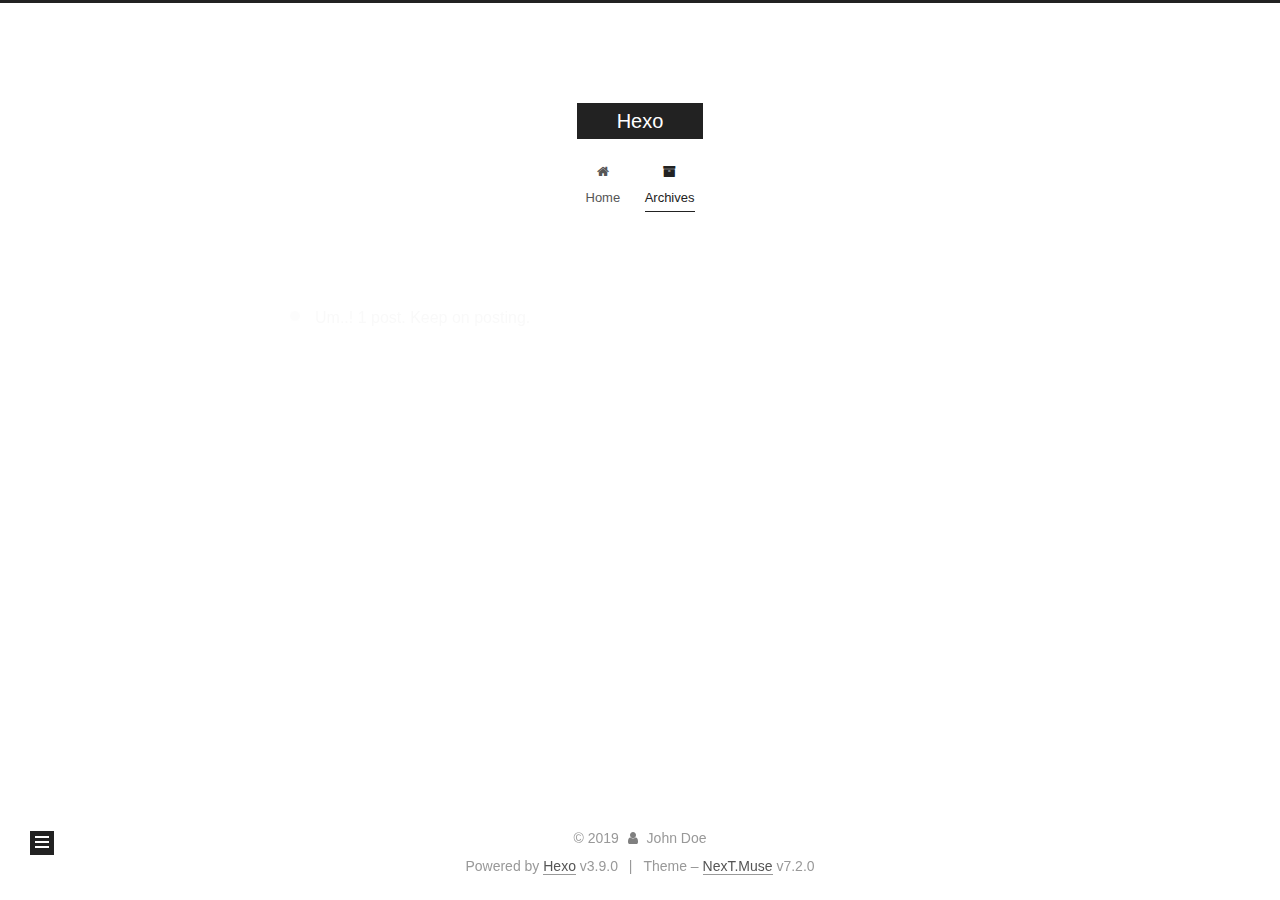
==== archives/index.html @ 57c6d29f "Site updated: 2019-07-20 22:40:32" ====
<!DOCTYPE html>












  


<html class="theme-next muse use-motion" lang>
<head><meta name="generator" content="Hexo 3.9.0">
  <meta charset="UTF-8">
<meta http-equiv="X-UA-Compatible" content="IE=edge">
<meta name="viewport" content="width=device-width, initial-scale=1, maximum-scale=2">
<meta name="theme-color" content="#222">












  <link rel="apple-touch-icon" sizes="180x180" href="/images/apple-touch-icon-next.png?v=7.2.0">


  <link rel="icon" type="image/png" sizes="32x32" href="/images/favicon-32x32-next.png?v=7.2.0">


  <link rel="icon" type="image/png" sizes="16x16" href="/images/favicon-16x16-next.png?v=7.2.0">


  <link rel="mask-icon" href="/images/logo.svg?v=7.2.0" color="#222">






<link rel="stylesheet" href="/css/main.css?v=7.2.0">






<link rel="stylesheet" href="/lib/font-awesome/css/font-awesome.min.css?v=4.7.0">








<script id="hexo.configurations">
  var NexT = window.NexT || {};
  var CONFIG = {
    root: '/',
    scheme: 'Muse',
    version: '7.2.0',
    sidebar: {"position":"left","display":"post","offset":12,"onmobile":false},
    back2top: {"enable":true,"sidebar":false,"scrollpercent":false},
    copycode: {"enable":false,"show_result":false,"style":null},
    fancybox: false,
    fastclick: false,
    lazyload: false,
    tabs: true,
    motion: {"enable":true,"async":false,"transition":{"post_block":"fadeIn","post_header":"slideDownIn","post_body":"slideDownIn","coll_header":"slideLeftIn","sidebar":"slideUpIn"}},
    algolia: {
      applicationID: '',
      apiKey: '',
      indexName: '',
      hits: {"per_page":10},
      labels: {"input_placeholder":"Search for Posts","hits_empty":"We didn't find any results for the search: ${query}","hits_stats":"${hits} results found in ${time} ms"}
    },
    translation: {
      copy_button: 'Copy',
      copy_success: 'Copied',
      copy_failure: 'Copy failed'
    }
  };
</script>

  <meta property="og:type" content="website">
<meta property="og:title" content="Hexo">
<meta property="og:url" content="http://yoursite.com/archives/index.html">
<meta property="og:site_name" content="Hexo">
<meta property="og:locale" content="default">
<meta name="twitter:card" content="summary">
<meta name="twitter:title" content="Hexo">





  
  
  <link rel="canonical" href="http://yoursite.com/archives/">



<script id="page.configurations">
  CONFIG.page = {
    sidebar: "",
  };
</script>

  
  <title>Archive | Hexo</title>
  












  <noscript>
  <style>
  .use-motion .motion-element,
  .use-motion .brand,
  .use-motion .menu-item,
  .sidebar-inner,
  .use-motion .post-block,
  .use-motion .pagination,
  .use-motion .comments,
  .use-motion .post-header,
  .use-motion .post-body,
  .use-motion .collection-title { opacity: initial; }

  .use-motion .logo,
  .use-motion .site-title,
  .use-motion .site-subtitle {
    opacity: initial;
    top: initial;
  }

  .use-motion .logo-line-before i { left: initial; }
  .use-motion .logo-line-after i { right: initial; }
  </style>
</noscript>

</head>

<body itemscope itemtype="http://schema.org/WebPage" lang="default">

  
  
    
  

  <div class="container sidebar-position-left page-archive">
    <div class="headband"></div>

    <header id="header" class="header" itemscope itemtype="http://schema.org/WPHeader">
      <div class="header-inner"><div class="site-brand-wrapper">
  <div class="site-meta">
    

    <div class="custom-logo-site-title">
      <a href="/" class="brand" rel="start">
        <span class="logo-line-before"><i></i></span>
        <span class="site-title">Hexo</span>
        <span class="logo-line-after"><i></i></span>
      </a>
    </div>
    
    
  </div>

  <div class="site-nav-toggle">
    <button aria-label="Toggle navigation bar">
      <span class="btn-bar"></span>
      <span class="btn-bar"></span>
      <span class="btn-bar"></span>
    </button>
  </div>
</div>



<nav class="site-nav">
  
    <ul id="menu" class="menu">
      
        
        
        
          
          <li class="menu-item menu-item-home">

    
    
      
    

    

    <a href="/" rel="section"><i class="menu-item-icon fa fa-fw fa-home"></i> <br>Home</a>

  </li>
        
        
        
          
          <li class="menu-item menu-item-archives menu-item-active">

    
    
      
    

    

    <a href="/archives/" rel="section"><i class="menu-item-icon fa fa-fw fa-archive"></i> <br>Archives</a>

  </li>

      
      
    </ul>
  

  
    

    
    
      
      
    
      
      
    
    

  


  

  
</nav>



</div>
    </header>

    


    <main id="main" class="main">
      <div class="main-inner">
        <div class="content-wrap">
          
          <div id="content" class="content">
            

  
  
  
  <div class="post-block archive">
    <div id="posts" class="posts-collapse">
      <span class="archive-move-on"></span>

      
      <span class="archive-page-counter">
        
        
        
          
        
        Um..! 1 post. Keep on posting.
      </span>
      

      

        
        
        

        
          
          <div class="collection-title">
            <h1 class="archive-year" id="archive-year-2019">2019</h1>
          </div>
        
        

        

  <article class="post post-type-normal" itemscope itemtype="http://schema.org/Article">
    <header class="post-header">

      <h2 class="post-title">
        
          <a class="post-title-link" href="/2019/07/20/hello-world/" itemprop="url">
            
              <span itemprop="name">Hello World</span>
            
          </a>
        
      </h2>

      <div class="post-meta">
        <time class="post-time" itemprop="dateCreated" datetime="2019-07-20T21:44:19+08:00" content="2019-07-20">
          07-20
        </time>
      </div>

    </header>
  </article>



      

    </div>
  </div>
  
  
  

  



          </div>
          

        </div>
        
          
  
  <div class="sidebar-toggle">
    <div class="sidebar-toggle-line-wrap">
      <span class="sidebar-toggle-line sidebar-toggle-line-first"></span>
      <span class="sidebar-toggle-line sidebar-toggle-line-middle"></span>
      <span class="sidebar-toggle-line sidebar-toggle-line-last"></span>
    </div>
  </div>

  <aside id="sidebar" class="sidebar">
    <div class="sidebar-inner">

      

      

      <div class="site-overview-wrap sidebar-panel sidebar-panel-active">
        <div class="site-overview">

          <div class="site-author motion-element" itemprop="author" itemscope itemtype="http://schema.org/Person">
  
  <p class="site-author-name" itemprop="name">John Doe</p>
  <div class="site-description motion-element" itemprop="description"></div>
</div>


  <nav class="site-state motion-element">
    
      <div class="site-state-item site-state-posts">
        
          <a href="/archives/">
        
          <span class="site-state-item-count">1</span>
          <span class="site-state-item-name">posts</span>
        </a>
      </div>
    

    

    
  </nav>













          
          
        </div>
      </div>

      

      

    </div>
  </aside>
  <div id="sidebar-dimmer"></div>


        
      </div>
    </main>

    <footer id="footer" class="footer">
      <div class="footer-inner">
        <div class="copyright">&copy; <span itemprop="copyrightYear">2019</span>
  <span class="with-love" id="animate">
    <i class="fa fa-user"></i>
  </span>
  <span class="author" itemprop="copyrightHolder">John Doe</span>

  

  
</div>


  <div class="powered-by">Powered by <a href="https://hexo.io" class="theme-link" rel="noopener" target="_blank">Hexo</a> v3.9.0</div>



  <span class="post-meta-divider">|</span>



  <div class="theme-info">Theme – <a href="https://theme-next.org" class="theme-link" rel="noopener" target="_blank">NexT.Muse</a> v7.2.0</div>




        








        
      </div>
    </footer>

    
      <div class="back-to-top">
        <i class="fa fa-arrow-up"></i>
        
      </div>
    

    

    
  </div>

  

<script>
  if (Object.prototype.toString.call(window.Promise) !== '[object Function]') {
    window.Promise = null;
  }
</script>










  
  













  
  <script src="/lib/jquery/index.js?v=3.4.1"></script>

  
  <script src="/lib/velocity/velocity.min.js?v=1.2.1"></script>

  
  <script src="/lib/velocity/velocity.ui.min.js?v=1.2.1"></script>




  <script src="/js/utils.js?v=7.2.0"></script>

  <script src="/js/motion.js?v=7.2.0"></script>



  
  


  <script src="/js/schemes/muse.js?v=7.2.0"></script>



  

  <script src="/js/next-boot.js?v=7.2.0"></script>

  

  

  

  

  

  

  

  

  



  




  




  




  






  

  

  


  

</body>
</html>
---- css/main.css ----
/* normalize.css v8.0.1 | MIT License | github.com/necolas/normalize.css */
html {
  line-height: 1.15; /* 1 */
  -webkit-text-size-adjust: 100%; /* 2 */
}
body {
  margin: 0;
}
main {
  display: block;
}
h1 {
  font-size: 2em;
  margin: 0.67em 0;
}
hr {
  box-sizing: content-box; /* 1 */
  height: 0; /* 1 */
  overflow: visible; /* 2 */
}
pre {
  font-family: monospace, monospace; /* 1 */
  font-size: 1em; /* 2 */
}
a {
  background-color: transparent;
}
abbr[title] {
  border-bottom: none; /* 1 */
  text-decoration: underline; /* 2 */
  text-decoration: underline dotted; /* 2 */
}
b,
strong {
  font-weight: bolder;
}
code,
kbd,
samp {
  font-family: monospace, monospace; /* 1 */
  font-size: 1em; /* 2 */
}
small {
  font-size: 80%;
}
sub,
sup {
  font-size: 75%;
  line-height: 0;
  position: relative;
  vertical-align: baseline;
}
sub {
  bottom: -0.25em;
}
sup {
  top: -0.5em;
}
img {
  border-style: none;
}
button,
input,
optgroup,
select,
textarea {
  font-family: inherit; /* 1 */
  font-size: 100%; /* 1 */
  line-height: 1.15; /* 1 */
  margin: 0; /* 2 */
}
button,
input {
/* 1 */
  overflow: visible;
}
button,
select {
/* 1 */
  text-transform: none;
}
button,
[type="button"],
[type="reset"],
[type="submit"] {
  -webkit-appearance: button;
}
button::-moz-focus-inner,
[type="button"]::-moz-focus-inner,
[type="reset"]::-moz-focus-inner,
[type="submit"]::-moz-focus-inner {
  border-style: none;
  padding: 0;
}
button:-moz-focusring,
[type="button"]:-moz-focusring,
[type="reset"]:-moz-focusring,
[type="submit"]:-moz-focusring {
  outline: 1px dotted ButtonText;
}
fieldset {
  padding: 0.35em 0.75em 0.625em;
}
legend {
  box-sizing: border-box; /* 1 */
  color: inherit; /* 2 */
  display: table; /* 1 */
  max-width: 100%; /* 1 */
  padding: 0; /* 3 */
  white-space: normal; /* 1 */
}
progress {
  vertical-align: baseline;
}
textarea {
  overflow: auto;
}
[type="checkbox"],
[type="radio"] {
  box-sizing: border-box; /* 1 */
  padding: 0; /* 2 */
}
[type="number"]::-webkit-inner-spin-button,
[type="number"]::-webkit-outer-spin-button {
  height: auto;
}
[type="search"] {
  -webkit-appearance: textfield; /* 1 */
  outline-offset: -2px; /* 2 */
}
[type="search"]::-webkit-search-decoration {
  -webkit-appearance: none;
}
::-webkit-file-upload-button {
  -webkit-appearance: button; /* 1 */
  font: inherit; /* 2 */
}
details {
  display: block;
}
summary {
  display: list-item;
}
template {
  display: none;
}
[hidden] {
  display: none;
}
::selection {
  background: #262a30;
  color: #fff;
}
body {
  position: relative;
  font-family: 'Lato', "PingFang SC", "Microsoft YaHei", sans-serif;
  font-size: 14px;
  line-height: 2;
  color: #555;
  background: #fff;
}
@media (max-width: 991px) {
  body {
    padding-right: 0 !important;
  }
}
@media (min-width: 1200px) {
  body {
    font-size: 16px;
  }
}
h1,
h2,
h3,
h4,
h5,
h6 {
  margin: 20px 0 15px;
  padding: 0;
  font-weight: bold;
  line-height: 1.5;
  font-family: 'Lato', "PingFang SC", "Microsoft YaHei", sans-serif;
}
h1 {
  font-size: 22px;
}
h1 code {
  font-size: 1em;
}
@media (max-width: 767px) {
  h1 {
    font-size: 18px;
  }
  h1 code {
    font-size: 1em;
  }
}
h2 {
  font-size: 20px;
}
h2 code {
  font-size: 1em;
}
@media (max-width: 767px) {
  h2 {
    font-size: 16px;
  }
  h2 code {
    font-size: 1em;
  }
}
h3 {
  font-size: 18px;
}
h3 code {
  font-size: 1em;
}
@media (max-width: 767px) {
  h3 {
    font-size: 14px;
  }
  h3 code {
    font-size: 1em;
  }
}
h4 {
  font-size: 16px;
}
h4 code {
  font-size: 1em;
}
@media (max-width: 767px) {
  h4 {
    font-size: 12px;
  }
  h4 code {
    font-size: 1em;
  }
}
h5 {
  font-size: 14px;
}
h5 code {
  font-size: 1em;
}
@media (max-width: 767px) {
  h5 {
    font-size: 10px;
  }
  h5 code {
    font-size: 1em;
  }
}
h6 {
  font-size: 12px;
}
h6 code {
  font-size: 1em;
}
@media (max-width: 767px) {
  h6 {
    font-size: 8px;
  }
  h6 code {
    font-size: 1em;
  }
}
p {
  margin: 0 0 20px 0;
}
a,
span.exturl {
  overflow-wrap: break-word;
  word-wrap: break-word;
  background-color: transparent;
  color: #555;
  text-decoration: none;
  outline: none;
  border-bottom: 1px solid #999;
  cursor: pointer;
}
a:hover,
span.exturl:hover {
  color: #222;
  border-bottom-color: #222;
}
video {
  max-width: 100%;
  display: block;
  margin-left: auto;
  margin-right: auto;
}
img {
  display: block;
  margin: auto;
  max-width: 100%;
  height: auto;
}
hr {
  margin: 40px 0;
  height: 3px;
  border: none;
  background-color: #ddd;
  background-image: repeating-linear-gradient(-45deg, #fff, #fff 4px, transparent 4px, transparent 8px);
}
blockquote {
  margin: 0;
  padding: 0 15px;
  color: #666;
  border-left: 4px solid #ddd;
}
blockquote cite::before {
  content: "-";
  padding: 0 5px;
}
dt {
  font-weight: 700;
}
dd {
  margin: 0;
  padding: 0;
}
kbd {
  border: 1px solid #ccc;
  border-radius: 0.2em;
  box-shadow: 0.1em 0.1em 0.2em rgba(0,0,0,0.1);
  background-color: #f9f9f9;
  font-family: inherit;
  background-image: linear-gradient(top, #eee, #fff, #eee);
  padding: 0.1em 0.3em;
  white-space: nowrap;
}
.text-left {
  text-align: left;
}
.text-center {
  text-align: center;
}
.text-right {
  text-align: right;
}
.text-justify {
  text-align: justify;
}
.text-nowrap {
  white-space: nowrap;
}
.text-lowercase {
  text-transform: lowercase;
}
.text-uppercase {
  text-transform: uppercase;
}
.text-capitalize {
  text-transform: capitalize;
}
.center-block {
  display: block;
  margin-left: auto;
  margin-right: auto;
}
.clearfix::before,
.clearfix::after {
  content: " ";
  display: table;
}
.clearfix::after {
  clear: both;
}
.pullquote {
  width: 45%;
}
.pullquote.left {
  float: left;
  margin-left: 5px;
  margin-right: 10px;
}
.pullquote.right {
  float: right;
  margin-left: 10px;
  margin-right: 5px;
}
.affix {
  position: fixed;
}
.translation {
  margin-top: -20px;
  font-size: 14px;
  color: #999;
}
.scrollbar-measure {
  width: 100px;
  height: 100px;
  overflow: scroll;
  position: absolute;
  top: -9999px;
}
.use-motion .motion-element {
  opacity: 0;
}
.table-container {
  margin: 20px 0;
  overflow: auto;
  -webkit-overflow-scrolling: touch;
}
.highlight .table-container {
  margin: 0px;
}
table {
  width: 100%;
  border-collapse: collapse;
  border-spacing: 0;
  font-size: 14px;
}
table > tbody > tr:nth-of-type(odd) {
  background-color: #f9f9f9;
}
table > tbody > tr:hover {
  background-color: #f5f5f5;
}
caption,
th,
td {
  padding: 8px;
  text-align: left;
  vertical-align: middle;
  font-weight: normal;
}
th,
td {
  border: 1px solid #ddd;
  border-bottom: 3px solid #ddd;
}
th {
  padding-bottom: 10px;
  font-weight: 700;
}
td {
  border-bottom-width: 1px;
}
html,
body {
  height: 100%;
}
.container {
  position: relative;
}
.header-inner {
  margin: 0 auto;
  padding: 100px 0 70px;
  width: 700px;
}
@media (min-width: 1200px) {
  .container .header-inner {
    width: 800px;
  }
}
@media (min-width: 1600px) {
  .container .header-inner {
    width: 900px;
  }
}
.main-inner {
  margin: 0 auto;
  width: 700px;
}
@media (min-width: 1200px) {
  .container .main-inner {
    width: 800px;
  }
}
@media (min-width: 1600px) {
  .container .main-inner {
    width: 900px;
  }
}
.footer {
  padding: 20px 0;
}
.footer-inner {
  box-sizing: border-box;
  margin: 0px auto;
  width: 700px;
}
@media (min-width: 1200px) {
  .container .footer-inner {
    width: 800px;
  }
}
@media (min-width: 1600px) {
  .container .footer-inner {
    width: 900px;
  }
}
pre,
.highlight {
  margin: 20px 0;
  font-size: 14px;
  color: #4d4d4c;
  background: #f7f7f7;
  line-height: 1.6;
}
pre,
code {
  font-family: consolas, Menlo, "PingFang SC", "Microsoft YaHei", monospace;
}
code {
  overflow-wrap: break-word;
  word-wrap: break-word;
  padding: 2px 4px;
  color: #555;
  background: #eee;
  border-radius: 3px;
  font-size: 14px;
}
pre {
  overflow: auto;
  padding: 10px;
}
pre code {
  padding: 0;
  color: #4d4d4c;
  background: none;
  text-shadow: none;
}
.highlight *::selection {
  background: #d6d6d6;
}
.highlight pre {
  border: none;
  margin: 0;
  padding: 10px 0;
}
.highlight table {
  margin: 0;
  width: auto;
  border: none;
}
.highlight td {
  border: none;
  padding: 0;
}
.highlight figcaption {
  font-size: 1em;
  color: #4d4d4c;
  line-height: 1em;
  margin: 0em;
  padding: 0.5em;
  background: #eee;
  border-bottom: 1px solid #e9e9e9;
}
.highlight figcaption::before,
.highlight figcaption::after {
  content: " ";
  display: table;
}
.highlight figcaption::after {
  clear: both;
}
.highlight figcaption a {
  float: right;
  color: #4d4d4c;
}
.highlight figcaption a:hover {
  border-bottom-color: #4d4d4c;
}
.highlight .gutter pre {
  padding-left: 10px;
  padding-right: 10px;
  color: #869194;
  text-align: right;
  background-color: #eff2f3;
}
.highlight .code pre {
  width: 100%;
  padding-left: 10px;
  background-color: #f7f7f7;
}
.highlight .line {
  height: 20px;
}
.gutter {
  -webkit-user-select: none;
  -moz-user-select: none;
  -ms-user-select: none;
  user-select: none;
}
.gist table {
  width: auto;
}
.gist table td {
  border: none;
}
pre .deletion {
  background: #fdd;
}
pre .addition {
  background: #dfd;
}
pre .meta {
  color: #eab700;
  -webkit-user-select: none;
  -moz-user-select: none;
  -ms-user-select: none;
  user-select: none;
}
pre .comment {
  color: #8e908c;
}
pre .variable,
pre .attribute,
pre .tag,
pre .name,
pre .regexp,
pre .ruby .constant,
pre .xml .tag .title,
pre .xml .pi,
pre .xml .doctype,
pre .html .doctype,
pre .css .id,
pre .css .class,
pre .css .pseudo {
  color: #c82829;
}
pre .number,
pre .preprocessor,
pre .built_in,
pre .builtin-name,
pre .literal,
pre .params,
pre .constant,
pre .command {
  color: #f5871f;
}
pre .ruby .class .title,
pre .css .rules .attribute,
pre .string,
pre .symbol,
pre .value,
pre .inheritance,
pre .header,
pre .ruby .symbol,
pre .xml .cdata,
pre .special,
pre .formula {
  color: #718c00;
}
pre .title,
pre .css .hexcolor {
  color: #3e999f;
}
pre .function,
pre .python .decorator,
pre .python .title,
pre .ruby .function .title,
pre .ruby .title .keyword,
pre .perl .sub,
pre .javascript .title,
pre .coffeescript .title {
  color: #4271ae;
}
pre .keyword,
pre .javascript .function {
  color: #8959a8;
}
.posts-expand .post-body img.full-image {
  border: none;
}
.blockquote-center,
.page-home .post-type-quote blockquote,
.page-post-detail .post-type-quote blockquote {
  position: relative;
  margin: 40px 0;
  padding: 0;
  border-left: none;
  text-align: center;
}
.blockquote-center::before,
.page-home .post-type-quote blockquote::before,
.page-post-detail .post-type-quote blockquote::before,
.blockquote-center::after,
.page-home .post-type-quote blockquote::after,
.page-post-detail .post-type-quote blockquote::after {
  position: absolute;
  content: ' ';
  display: block;
  width: 100%;
  height: 24px;
  opacity: 0.2;
  background-repeat: no-repeat;
  background-position: 0 -6px;
  background-size: 22px 22px;
}
.blockquote-center::before,
.page-home .post-type-quote blockquote::before,
.page-post-detail .post-type-quote blockquote::before {
  top: -20px;
  background-image: url("../images/quote-l.svg");
  border-top: 1px solid #ccc;
}
.blockquote-center::after,
.page-home .post-type-quote blockquote::after,
.page-post-detail .post-type-quote blockquote::after {
  bottom: -20px;
  background-image: url("../images/quote-r.svg");
  border-bottom: 1px solid #ccc;
  background-position: 100% 8px;
}
.blockquote-center p,
.page-home .post-type-quote blockquote p,
.page-post-detail .post-type-quote blockquote p,
.blockquote-center div,
.page-home .post-type-quote blockquote div,
.page-post-detail .post-type-quote blockquote div {
  text-align: center;
}
.post .post-body .group-picture img {
  box-sizing: border-box;
  padding: 0 3px;
  border: none;
  margin: 0 auto;
}
.post-body .group-picture-row {
  overflow: hidden;
  margin-bottom: 6px;
}
.post-body .group-picture-column {
  float: left;
  margin-bottom: 10px;
}
.page-archive .group-picture-container {
  overflow: hidden;
}
.page-archive .group-picture-row {
  float: left;
}
.page-archive .group-picture-row:first-child {
  margin-top: 6px;
}
.page-archive .group-picture-column {
  max-width: 150px;
  max-height: 150px;
}
.post-body .label {
  display: inline;
  padding: 0 2px;
}
.post-body .label.default {
  background-color: #f0f0f0;
}
.post-body .label.primary {
  background-color: #efe6f7;
}
.post-body .label.info {
  background-color: #e5f2f8;
}
.post-body .label.success {
  background-color: #e7f4e9;
}
.post-body .label.warning {
  background-color: #fcf6e1;
}
.post-body .label.danger {
  background-color: #fae8eb;
}
.post-body .note {
  position: relative;
  padding: 15px;
  margin-bottom: 20px;
  border: 1px solid #eee;
  border-left-width: 5px;
  border-radius: 3px;
}
.post-body .note h2,
.post-body .note h3,
.post-body .note h4,
.post-body .note h5,
.post-body .note h6 {
  margin-top: 0;
  margin-bottom: 0;
  border-bottom: initial;
  padding-top: 0 !important;
}
.post-body .note p:first-child,
.post-body .note ul:first-child,
.post-body .note ol:first-child,
.post-body .note table:first-child,
.post-body .note pre:first-child,
.post-body .note blockquote:first-child {
  margin-top: 0;
}
.post-body .note p:last-child,
.post-body .note ul:last-child,
.post-body .note ol:last-child,
.post-body .note table:last-child,
.post-body .note pre:last-child,
.post-body .note blockquote:last-child {
  margin-bottom: 0;
}
.post-body .note.default {
  border-left-color: #777;
}
.post-body .note.default h2,
.post-body .note.default h3,
.post-body .note.default h4,
.post-body .note.default h5,
.post-body .note.default h6 {
  color: #777;
}
.post-body .note.primary {
  border-left-color: #6f42c1;
}
.post-body .note.primary h2,
.post-body .note.primary h3,
.post-body .note.primary h4,
.post-body .note.primary h5,
.post-body .note.primary h6 {
  color: #6f42c1;
}
.post-body .note.info {
  border-left-color: #428bca;
}
.post-body .note.info h2,
.post-body .note.info h3,
.post-body .note.info h4,
.post-body .note.info h5,
.post-body .note.info h6 {
  color: #428bca;
}
.post-body .note.success {
  border-left-color: #5cb85c;
}
.post-body .note.success h2,
.post-body .note.success h3,
.post-body .note.success h4,
.post-body .note.success h5,
.post-body .note.success h6 {
  color: #5cb85c;
}
.post-body .note.warning {
  border-left-color: #f0ad4e;
}
.post-body .note.warning h2,
.post-body .note.warning h3,
.post-body .note.warning h4,
.post-body .note.warning h5,
.post-body .note.warning h6 {
  color: #f0ad4e;
}
.post-body .note.danger {
  border-left-color: #d9534f;
}
.post-body .note.danger h2,
.post-body .note.danger h3,
.post-body .note.danger h4,
.post-body .note.danger h5,
.post-body .note.danger h6 {
  color: #d9534f;
}
.post-body .tabs {
  position: relative;
  display: block;
  margin-bottom: 20px;
  padding-top: 10px;
}
.post-body .tabs ul.nav-tabs {
  margin: 0;
  padding: 0;
  display: flex;
  flex-wrap: wrap;
  margin-bottom: -1px;
}
@media (max-width: 413px) {
  .post-body .tabs ul.nav-tabs {
    display: block;
    margin-bottom: 5px;
  }
}
.post-body .tabs ul.nav-tabs li.tab {
  flex-grow: 1;
  list-style-type: none;
  background-color: #fff;
  border-top: 3px solid transparent;
  border-right: 1px solid transparent;
  border-bottom: 1px solid #ddd;
  border-left: 1px solid transparent;
}
@media (max-width: 413px) {
  .post-body .tabs ul.nav-tabs li.tab {
    border-top: 1px solid transparent;
    border-right: 1px solid transparent;
    border-bottom: 1px solid transparent;
    border-left: 3px solid transparent;
  }
}
.post-body .tabs ul.nav-tabs li.tab a {
  text-align: center;
  outline: 0;
  border-bottom: initial;
  display: block;
  line-height: 1.8em;
  padding: 0.25em 0.75em;
  transition-duration: 0.2s;
  transition-timing-function: ease-out;
  transition-delay: 0s;
}
.post-body .tabs ul.nav-tabs li.tab a i {
  width: 1.285714285714286em;
}
.post-body .tabs ul.nav-tabs li.tab.active {
  border-top: 3px solid #fc6423;
  border-right: 1px solid #ddd;
  border-bottom: 1px solid transparent;
  border-left: 1px solid #ddd;
}
@media (max-width: 413px) {
  .post-body .tabs ul.nav-tabs li.tab.active {
    border-top: 1px solid #ddd;
    border-right: 1px solid #ddd;
    border-bottom: 1px solid #ddd;
    border-left: 3px solid #fc6423;
  }
}
.post-body .tabs ul.nav-tabs li.tab.active a {
  cursor: default;
  color: #555;
}
.post-body .tabs .tab-content .tab-pane {
  border: 1px solid #ddd;
  padding: 20px 20px 0 20px;
}
.post-body .tabs .tab-content .tab-pane:not(.active) {
  display: none;
}
.post-body .tabs .tab-content .tab-pane.active {
  display: block;
}
.btn {
  display: inline-block;
  padding: 0 20px;
  font-size: 14px;
  color: #fff;
  background: #222;
  border: 2px solid #222;
  text-decoration: none;
  border-radius: 0;
  transition-property: background-color;
  transition-duration: 0.2s;
  transition-timing-function: ease-in-out;
  transition-delay: 0s;
  line-height: 2;
}
.btn:hover {
  border-color: #222;
  color: #222;
  background: #fff;
}
.btn +.btn {
  margin: 0 0 8px 8px;
}
.btn .fa-fw {
  width: 1.285714285714286em;
  text-align: left;
}
.btn-bar {
  display: block;
  width: 22px;
  height: 2px;
  background: #555;
  border-radius: 1px;
}
.btn-bar+.btn-bar {
  margin-top: 4px;
}
.pagination {
  margin: 120px 0 40px;
  text-align: center;
  border-top: 1px solid #eee;
}
.page-number-basic,
.pagination .prev,
.pagination .next,
.pagination .page-number,
.pagination .space {
  display: inline-block;
  position: relative;
  top: -1px;
  margin: 0 10px;
  padding: 0 11px;
}
@media (max-width: 767px) {
  .page-number-basic,
  .pagination .prev,
  .pagination .next,
  .pagination .page-number,
  .pagination .space {
    margin: 0 5px;
  }
}
.pagination .prev,
.pagination .next,
.pagination .page-number {
  border-bottom: 0;
  border-top: 1px solid #eee;
  transition-property: border-color;
  transition-duration: 0.2s;
  transition-timing-function: ease-in-out;
  transition-delay: 0s;
}
.pagination .prev:hover,
.pagination .next:hover,
.pagination .page-number:hover {
  border-top-color: #222;
}
.pagination .space {
  padding: 0;
  margin: 0;
}
.pagination .prev {
  margin-left: 0;
}
.pagination .next {
  margin-right: 0;
}
.pagination .page-number.current {
  color: #fff;
  background: #ccc;
  border-top-color: #ccc;
}
@media (max-width: 767px) {
  .pagination {
    border-top: none;
  }
  .pagination .prev,
  .pagination .next,
  .pagination .page-number {
    margin-bottom: 10px;
    border-top: 0;
    border-bottom: 1px solid #eee;
    padding: 0 10px;
  }
  .pagination .prev:hover,
  .pagination .next:hover,
  .pagination .page-number:hover {
    border-bottom-color: #222;
  }
}
.comments {
  margin: 60px 20px 0;
}
.back-to-top {
  box-sizing: border-box;
  position: fixed;
  bottom: -100px;
  right: 30px;
  z-index: 1050;
  padding: 0 6px;
  width: 24px;
  background: #222;
  font-size: 12px;
  opacity: 1;
  color: #fff;
  cursor: pointer;
  text-align: center;
  transition-property: bottom;
  transition-duration: 0.2s;
  transition-timing-function: ease-in-out;
  transition-delay: 0s;
}
.back-to-top.back-to-top-on {
  bottom: 19px;
}
@media (max-width: 991px) {
  .back-to-top {
    opacity: 0.8;
    right: 20px;
  }
}
.header {
  background: transparent;
}
.header-inner {
  position: relative;
}
.headband {
  height: 3px;
  background: #222;
}
.site-meta {
  margin: 0;
  text-align: center;
}
@media (max-width: 767px) {
  .site-meta {
    text-align: center;
  }
}
.brand {
  position: relative;
  display: inline-block;
  padding: 0 40px;
  color: #fff;
  background: #222;
  border-bottom: none;
}
.brand:hover {
  color: #fff;
}
.logo {
  display: inline-block;
  margin-right: 5px;
  line-height: 36px;
  vertical-align: top;
}
.site-title {
  display: inline-block;
  vertical-align: top;
  line-height: 36px;
  font-size: 20px;
  font-weight: normal;
  font-family: 'Lato', "PingFang SC", "Microsoft YaHei", sans-serif;
}
.site-subtitle {
  margin-top: 10px;
  font-size: 13px;
  color: #999;
}
.use-motion .brand {
  opacity: 0;
}
.use-motion .logo,
.use-motion .site-title,
.use-motion .site-subtitle,
.use-motion .custom-logo-image {
  opacity: 0;
  position: relative;
  top: -10px;
}
.site-nav-toggle {
  display: none;
  position: absolute;
  top: 10px;
  left: 10px;
}
@media (max-width: 767px) {
  .site-nav-toggle {
    display: block;
  }
}
.site-nav-toggle button {
  margin-top: 2px;
  padding: 9px 10px;
  background: transparent;
  border: none;
}
@media (max-width: 767px) {
  .site-nav {
    display: none;
    margin: 0 -10px;
    padding: 0 10px;
    clear: both;
    border-top: 1px solid #ddd;
  }
}
@media (min-width: 768px) and (max-width: 991px) {
  .site-nav {
    display: block !important;
  }
}
@media (min-width: 992px) {
  .site-nav {
    display: block !important;
  }
}
.menu {
  margin-top: 20px;
  padding-left: 0;
  text-align: center;
}
.menu .menu-item {
  display: inline-block;
  margin: 0 10px;
  list-style: none;
}
@media (max-width: 767px) {
  .menu .menu-item {
    margin-top: 10px;
  }
}
.menu .menu-item a,
.menu .menu-item span.exturl {
  display: block;
  font-size: 13px;
  line-height: inherit;
  border-bottom: 1px solid transparent;
  transition-property: border-color;
  transition-duration: 0.2s;
  transition-timing-function: ease-in-out;
  transition-delay: 0s;
}
.menu .menu-item a:hover,
.menu .menu-item span.exturl:hover {
  border-bottom-color: #222;
}
.menu .menu-item .fa {
  margin-right: 5px;
}
.use-motion .menu-item {
  opacity: 0;
}
.post-body {
  overflow-wrap: break-word;
  word-wrap: break-word;
  font-family: 'Lato', "PingFang SC", "Microsoft YaHei", sans-serif;
}
.post-body span.exturl .fa {
  font-size: 14px;
  margin-left: 4px;
}
.post-body .fancybox img {
  display: block !important;
  margin: 0 auto;
  cursor: pointer;
  cursor: zoom-in;
}
.post-body .image-caption,
.post-body .figure .caption {
  margin: -20px auto 15px;
  text-align: center;
  font-size: 14px;
  color: #999;
  font-weight: bold;
  line-height: 1;
}
.post-sticky-flag {
  display: inline-block;
  font-size: 16px;
  transform: rotate(30deg);
}
.use-motion .post-block,
.use-motion .pagination,
.use-motion .comments {
  opacity: 0;
}
.use-motion .post-header {
  opacity: 0;
}
.use-motion .post-body {
  opacity: 0;
}
.use-motion .collection-title {
  opacity: 0;
}
.posts-expand {
  padding-top: 40px;
}
@media (max-width: 767px) {
  .posts-expand {
    margin: 0 20px;
  }
  .post-body .highlight {
    margin-left: 0px;
    margin-right: 0px;
    padding: 0;
  }
}
@media (min-width: 992px) {
  .posts-expand .post-body {
    text-align: justify;
  }
}
@media (max-width: 991px) {
  .posts-expand .post-body {
    text-align: justify;
  }
}
.posts-expand .post-body h2,
.posts-expand .post-body h3,
.posts-expand .post-body h4,
.posts-expand .post-body h5,
.posts-expand .post-body h6 {
  padding-top: 10px;
}
.posts-expand .post-body h2 .header-anchor,
.posts-expand .post-body h3 .header-anchor,
.posts-expand .post-body h4 .header-anchor,
.posts-expand .post-body h5 .header-anchor,
.posts-expand .post-body h6 .header-anchor {
  float: right;
  margin-left: 10px;
  color: #ccc;
  border-bottom-style: none;
  visibility: hidden;
}
.posts-expand .post-body h2 .header-anchor:hover,
.posts-expand .post-body h3 .header-anchor:hover,
.posts-expand .post-body h4 .header-anchor:hover,
.posts-expand .post-body h5 .header-anchor:hover,
.posts-expand .post-body h6 .header-anchor:hover {
  color: inherit;
}
.posts-expand .post-body h2:hover .header-anchor,
.posts-expand .post-body h3:hover .header-anchor,
.posts-expand .post-body h4:hover .header-anchor,
.posts-expand .post-body h5:hover .header-anchor,
.posts-expand .post-body h6:hover .header-anchor {
  visibility: visible;
}
.posts-expand .post-body img {
  box-sizing: border-box;
  margin: 0 auto 25px;
  padding: 3px;
  border: 1px solid #ddd;
}
@media (max-width: 767px) {
  .posts-collapse {
    margin: 0 20px;
  }
  .posts-collapse .post-title,
  .posts-collapse .post-meta {
    display: block;
    width: auto;
    text-align: left;
  }
}
.posts-collapse {
  position: relative;
  z-index: 1010;
  margin-left: 55px;
}
.posts-collapse::after {
  content: " ";
  position: absolute;
  top: 20px;
  left: 0;
  margin-left: -2px;
  width: 4px;
  height: 100%;
  background: #f5f5f5;
  z-index: -1;
}
@media (max-width: 767px) {
  .posts-collapse {
    margin: 0 20px;
  }
}
.posts-collapse .collection-title {
  position: relative;
  margin: 60px 0;
}
.posts-collapse .collection-title h1,
.posts-collapse .collection-title h2 {
  margin-left: 20px;
}
.posts-collapse .collection-title small {
  color: #bbb;
  margin-left: 5px;
}
.posts-collapse .collection-title::before {
  content: " ";
  position: absolute;
  left: 0;
  top: 50%;
  margin-left: -4px;
  margin-top: -4px;
  width: 8px;
  height: 8px;
  background: #bbb;
  border-radius: 50%;
}
.posts-collapse .post {
  margin: 30px 0;
}
.posts-collapse .post-header {
  position: relative;
  transition-duration: 0.2s;
  transition-timing-function: ease-in-out;
  transition-delay: 0s;
  transition-property: border;
  border-bottom: 1px dashed #ccc;
}
.posts-collapse .post-header::before {
  content: " ";
  position: absolute;
  left: 0;
  top: 12px;
  width: 6px;
  height: 6px;
  margin-left: -4px;
  background: #bbb;
  border-radius: 50%;
  border: 1px solid #fff;
  transition-duration: 0.2s;
  transition-timing-function: ease-in-out;
  transition-delay: 0s;
  transition-property: background;
}
.posts-collapse .post-header:hover {
  border-bottom-color: #666;
}
.posts-collapse .post-header:hover::before {
  background: #222;
}
.posts-collapse .post-meta {
  position: absolute;
  font-size: 12px;
  left: 20px;
  top: 5px;
}
.posts-collapse .post-comments-count {
  display: none;
}
.posts-collapse .post-title {
  margin-left: 60px;
  font-size: 16px;
  font-weight: normal;
  line-height: inherit;
}
.posts-collapse .post-title::after {
  margin-left: 3px;
  opacity: 0.6;
}
.posts-collapse .post-title a,
.posts-collapse .post-title span.exturl {
  color: #666;
  border-bottom: none;
}
.page-home .post-type-quote .post-header,
.page-post-detail .post-type-quote .post-header,
.page-home .post-type-quote .post-tags,
.page-post-detail .post-type-quote .post-tags {
  display: none;
}
.posts-expand .post-title {
  overflow-wrap: break-word;
  word-wrap: break-word;
  text-align: center;
  font-weight: 400;
}
.posts-expand .post-title-link {
  display: inline-block;
  position: relative;
  color: #555;
  border-bottom: none;
  line-height: 1.2;
  vertical-align: top;
}
.posts-expand .post-title-link::before {
  content: "";
  position: absolute;
  width: 100%;
  height: 2px;
  bottom: 0;
  left: 0;
  background-color: #000;
  visibility: hidden;
  transform: scaleX(0);
  transition-duration: 0.2s;
  transition-timing-function: ease-in-out;
  transition-delay: 0s;
}
.posts-expand .post-title-link:hover::before {
  visibility: visible;
  transform: scaleX(1);
}
.posts-expand .post-title-link .fa {
  font-size: 20px;
  margin-left: 5px;
}
.posts-expand .post-meta {
  margin: 3px 0 60px 0;
  color: #999;
  font-family: 'Lato', "PingFang SC", "Microsoft YaHei", sans-serif;
  font-size: 12px;
  text-align: center;
}
.posts-expand .post-meta .post-description {
  font-size: 14px;
  margin-top: 2px;
}
.posts-expand .post-meta time {
  border-bottom: 1px dashed #999;
  cursor: help;
}
.post-meta-divider {
  margin: 0 0.5em;
}
.post-meta .post-meta-item + .post-meta-item::before {
  content: "|";
  margin: 0 0.5em;
}
.post-meta-item-icon {
  margin-right: 3px;
}
@media (max-width: 991px) {
  .post-meta-item-icon {
    display: inline-block;
  }
}
@media (max-width: 991px) {
  .post-meta-item-text {
    display: none;
  }
}
.post-button {
  margin-top: 40px;
}
.posts-expand .post-tags {
  margin-top: 40px;
  text-align: center;
}
.posts-expand .post-tags a {
  display: inline-block;
  margin-right: 10px;
  font-size: 13px;
}
.post-nav {
  display: table;
  margin-top: 15px;
  width: 100%;
  border-top: 1px solid #eee;
}
.post-nav-divider {
  display: table-cell;
  width: 10%;
}
.post-nav-item {
  display: table-cell;
  padding: 10px 0 0 0;
  width: 45%;
  vertical-align: top;
}
.post-nav-item a {
  position: relative;
  display: block;
  line-height: 25px;
  font-size: 14px;
  color: #555;
  border-bottom: none;
}
.post-nav-item a:hover {
  color: #222;
  border-bottom: none;
}
.post-nav-item a:active {
  top: 2px;
}
.post-nav-item .fa {
  font-size: 12px;
  margin-right: 5px;
}
.post-nav-next a {
  padding-left: 5px;
}
.post-nav-prev {
  text-align: right;
}
.post-nav-prev a {
  padding-right: 5px;
}
.post-nav-prev .fa {
  margin-left: 5px;
}
.posts-expand .post-eof {
  margin: 80px auto 60px;
  width: 8%;
  height: 1px;
  background: #ccc;
  text-align: center;
}
.post:last-child .post-eof {
  display: none;
}
.post-gallery {
  display: table;
  table-layout: fixed;
  width: 100%;
  border-collapse: separate;
}
.post-gallery-row {
  display: table-row;
}
.post-gallery .post-gallery-img {
  display: table-cell;
  text-align: center;
  vertical-align: middle;
  border: none;
}
.post-gallery .post-gallery-img img {
  max-width: 100%;
  max-height: 100%;
  border: none;
}
.fancybox-close,
.fancybox-close:hover {
  border: none;
}
.rtl.post-body p,
.rtl.post-body a,
.rtl.post-body h1,
.rtl.post-body h2,
.rtl.post-body h3,
.rtl.post-body h4,
.rtl.post-body h5,
.rtl.post-body h6,
.rtl.post-body li,
.rtl.post-body ul,
.rtl.post-body ol {
  direction: rtl;
  font-family: UKIJ Ekran;
}
.rtl.post-title {
  font-family: UKIJ Ekran;
}
.sidebar {
  position: fixed;
  right: 0;
  top: 0;
  bottom: 0;
  width: 0;
  z-index: 1040;
  box-shadow: inset 0 2px 6px #000;
  background: #222;
}
.sidebar a,
.sidebar span.exturl {
  color: #999;
  border-bottom-color: #555;
}
.sidebar a:hover,
.sidebar span.exturl:hover {
  color: #eee;
  border-bottom-color: #eee;
}
@media (max-width: 991px) {
  .sidebar {
    display: none;
  }
}
.sidebar-inner {
  position: relative;
  padding: 20px 10px;
  color: #999;
  text-align: center;
}
.site-overview-wrap {
  overflow: hidden;
}
.site-overview {
  overflow-y: auto;
  overflow-x: hidden;
}
.cc-license {
  margin-top: 10px;
  text-align: center;
}
.cc-license .cc-opacity {
  opacity: 0.7;
  border-bottom: none;
}
.cc-license .cc-opacity:hover {
  opacity: 0.9;
}
.cc-license img {
  display: inline-block;
}
.site-author-image {
  display: block;
  margin: 0 auto;
  padding: 2px;
  max-width: 96px;
  height: auto;
  border: 2px solid #333;
}
.site-author-name {
  margin: 5px 0 0;
  text-align: center;
  color: #f5f5f5;
  font-weight: normal;
}
.site-description {
  margin-top: 5px;
  text-align: center;
  font-size: 14px;
  color: #999;
}
.links-of-author {
  margin-top: 20px;
}
.links-of-author a,
.links-of-author span.exturl {
  display: inline-block;
  vertical-align: middle;
  margin-right: 10px;
  margin-bottom: 10px;
  border-bottom-color: #555;
  font-size: 13px;
}
.links-of-author a::before,
.links-of-author span.exturl::before {
  display: inline-block;
  vertical-align: middle;
  margin-right: 3px;
  content: " ";
  width: 4px;
  height: 4px;
  border-radius: 50%;
  background: #d98f5d;
}
.feed-link,
.chat {
  margin-top: 10px;
}
.feed-link a,
.chat a {
  display: inline-block;
  padding: 0 15px;
  color: #fc6423;
  border: 1px solid #fc6423 !important;
  border-radius: 4px;
}
.feed-link a i,
.chat a i {
  color: #fc6423;
  font-size: 14px;
}
.feed-link a:hover,
.chat a:hover {
  color: #fff;
  background: #fc6423;
}
.feed-link a:hover i,
.chat a:hover i {
  color: #fff;
}
.links-of-blogroll {
  margin-top: 10px;
  font-size: 13px;
}
.links-of-blogroll-title {
  margin-top: 0;
  font-size: 14px;
  font-weight: 600;
}
.links-of-blogroll-list {
  margin: 0;
  padding: 0;
  list-style: none;
}
.links-of-blogroll-item {
  padding: 2px 10px;
}
.links-of-blogroll-item a,
.links-of-blogroll-item span.exturl {
  max-width: 280px;
  box-sizing: border-box;
  display: inline-block;
  overflow: hidden;
  white-space: nowrap;
  text-overflow: ellipsis;
}
#sidebar-dimmer {
  display: none;
}
@media (max-width: 767px) {
  #sidebar-dimmer {
    display: block;
    position: fixed;
    z-index: 1020;
    top: 0;
    left: 100%;
    width: 100%;
    height: 100%;
    background: #000;
    opacity: 0;
  }
  .sidebar-active + #sidebar-dimmer {
    opacity: 0.7;
    transition: opacity 0.5s;
    transform: translateX(-100%);
  }
}
.sidebar-nav {
  margin: 0 0 20px;
  padding-left: 0;
}
.sidebar-nav li {
  display: inline-block;
  cursor: pointer;
  border-bottom: 1px solid transparent;
  font-size: 14px;
  color: #555;
}
.sidebar-nav li:hover {
  color: #f5f5f5;
}
.page-post-detail .sidebar-nav-toc {
  padding: 0 5px;
}
.page-post-detail .sidebar-nav-overview {
  margin-left: 10px;
}
.sidebar-nav .sidebar-nav-active {
  color: #87daff;
  border-bottom-color: #87daff;
}
.sidebar-nav .sidebar-nav-active:hover {
  color: #87daff;
}
.sidebar-panel {
  display: none;
}
.sidebar-panel-active {
  display: block;
}
.sidebar-toggle {
  position: fixed;
  right: 30px;
  bottom: 45px;
  width: 14px;
  height: 14px;
  padding: 5px;
  background: #222;
  line-height: 0;
  z-index: 1050;
  cursor: pointer;
}
@media (max-width: 991px) {
  .sidebar-toggle {
    opacity: 0.8;
    right: 20px;
    display: none;
  }
}
.sidebar-toggle-line {
  position: relative;
  display: inline-block;
  vertical-align: top;
  height: 2px;
  width: 100%;
  background: #fff;
  margin-top: 3px;
  transition: all 0.4s;
}
.sidebar-toggle-line:first-child {
  margin-top: 0;
}
.post-toc-empty {
  font-size: 14px;
  color: #666;
}
.post-toc-wrap {
  overflow: hidden;
}
.post-toc {
  overflow: auto;
}
.post-toc ol {
  margin: 0;
  padding: 0 2px 5px 10px;
  text-align: left;
  list-style: none;
  font-size: 14px;
}
.post-toc ol > ol {
  padding-left: 0;
}
.post-toc ol a {
  transition-duration: 0.2s;
  transition-timing-function: ease-in-out;
  transition-delay: 0s;
  transition-property: all;
  color: #999;
  border-bottom-color: #555;
}
.post-toc ol a:hover {
  color: #ccc;
  border-bottom-color: #ccc;
}
.post-toc .nav-item {
  overflow: hidden;
  text-overflow: ellipsis;
  white-space: nowrap;
  line-height: 1.8;
}
.post-toc .nav .nav-child {
  display: none;
}
.post-toc .nav .active > .nav-child {
  display: block;
}
.post-toc .nav .active-current > .nav-child {
  display: block;
}
.post-toc .nav .active-current > .nav-child > .nav-item {
  display: block;
}
.post-toc .nav .active > a {
  color: #87daff;
  border-bottom-color: #87daff;
}
.post-toc .nav .active-current > a {
  color: #87daff;
}
.post-toc .nav .active-current > a:hover {
  color: #87daff;
}
.site-state {
  display: flex;
  justify-content: center;
  overflow: hidden;
  line-height: 1.4;
  white-space: nowrap;
  text-align: center;
  margin-top: 10px;
}
.site-state-item {
  padding: 0 15px;
  border-left: 1px solid #333;
}
.site-state-item:first-child {
  border-left: none;
}
.site-state-item a {
  border-bottom: none;
}
.site-state-item-count {
  display: block;
  text-align: center;
  color: inherit;
  font-weight: 600;
  font-size: 18px;
}
.site-state-item-name {
  font-size: 13px;
  color: inherit;
}
.footer {
  font-size: 14px;
  color: #999;
}
.footer img {
  border: none;
}
.footer-inner {
  text-align: center;
}
.with-love {
  display: inline-block;
  margin: 0 5px;
  color: #808080;
}
.powered-by,
.theme-info {
  display: inline-block;
}
@-moz-keyframes iconAnimate {
  0%, 100% {
    transform: scale(1);
  }
  10%, 30% {
    transform: scale(0.9);
  }
  20%, 40%, 60%, 80% {
    transform: scale(1.1);
  }
  50%, 70% {
    transform: scale(1.1);
  }
}
@-webkit-keyframes iconAnimate {
  0%, 100% {
    transform: scale(1);
  }
  10%, 30% {
    transform: scale(0.9);
  }
  20%, 40%, 60%, 80% {
    transform: scale(1.1);
  }
  50%, 70% {
    transform: scale(1.1);
  }
}
@-o-keyframes iconAnimate {
  0%, 100% {
    transform: scale(1);
  }
  10%, 30% {
    transform: scale(0.9);
  }
  20%, 40%, 60%, 80% {
    transform: scale(1.1);
  }
  50%, 70% {
    transform: scale(1.1);
  }
}
@keyframes iconAnimate {
  0%, 100% {
    transform: scale(1);
  }
  10%, 30% {
    transform: scale(0.9);
  }
  20%, 40%, 60%, 80% {
    transform: scale(1.1);
  }
  50%, 70% {
    transform: scale(1.1);
  }
}
.local-search-pop-overlay {
  position: fixed;
  width: 100%;
  height: 100%;
  top: 0;
  left: 0;
  z-index: 2080;
  background-color: rgba(0,0,0,0.3);
}
.local-search-popup {
  display: none;
  position: fixed;
  top: 10%;
  left: 50%;
  margin-left: -350px;
  width: 700px;
  height: 80%;
  padding: 0;
  background: #fff;
  color: #333;
  z-index: 9999;
  border-radius: 5px;
}
@media (max-width: 767px) {
  .local-search-popup {
    padding: 0;
    top: 0;
    left: 0;
    margin: 0;
    width: 100%;
    height: 100%;
    border-radius: 0;
  }
}
.local-search-popup ul.search-result-list {
  padding: 0;
  margin: 0 5px;
}
.local-search-popup p.search-result {
  border-bottom: 1px dashed #ccc;
  padding: 5px 0;
}
.local-search-popup a.search-result-title {
  font-weight: bold;
  font-size: 16px;
}
.local-search-popup .search-keyword {
  border-bottom: 1px dashed #f00;
  font-weight: bold;
  color: #f00;
}
.local-search-popup .local-search-header {
  padding: 5px;
  height: 36px;
  background: #f5f5f5;
  border-top-left-radius: 5px;
  border-top-right-radius: 5px;
}
.local-search-popup #local-search-result {
  overflow: auto;
  position: relative;
  padding: 5px 25px;
  height: calc(100% - 55px);
}
.local-search-popup .local-search-input-wrapper {
  display: inline-block;
  width: calc(100% - 90px);
  height: 36px;
  line-height: 36px;
  padding: 0 5px;
}
.local-search-popup .local-search-input-wrapper input {
  padding: 8px 0;
  height: 20px;
  display: block;
  width: 100%;
  outline: none;
  border: none;
  background: transparent;
  vertical-align: middle;
}
.local-search-popup .search-icon,
.local-search-popup .popup-btn-close {
  display: inline-block;
  font-size: 18px;
  color: #999;
  height: 36px;
  width: 18px;
  padding-left: 10px;
  padding-right: 10px;
}
.local-search-popup .search-icon {
  float: left;
}
.local-search-popup .popup-btn-close {
  border-left: 1px solid #eee;
  float: right;
  cursor: pointer;
}
.local-search-popup #no-result {
  position: absolute;
  left: 50%;
  top: 50%;
  transform: translate(-50%, -50%);
  color: #ccc;
}
.page-archive .archive-page-counter {
  position: relative;
  top: 3px;
  left: 20px;
}
@media (max-width: 767px) {
  .page-archive .archive-page-counter {
    top: 5px;
  }
}
.page-archive .posts-collapse .archive-move-on {
  position: absolute;
  top: 11px;
  left: 0;
  margin-left: -6px;
  width: 10px;
  height: 10px;
  opacity: 0.5;
  background: #555;
  border: 1px solid #fff;
  border-radius: 50%;
}
.page-archive .fa-external-link {
  font-size: 15px;
  margin-left: 5px;
}
.category-all-page .category-all-title {
  text-align: center;
}
.category-all-page .category-all {
  margin-top: 20px;
}
.category-all-page .category-list {
  margin: 0;
  padding: 0;
  list-style: none;
}
.category-all-page .category-list-item {
  margin: 5px 10px;
}
.category-all-page .category-list-count {
  color: #bbb;
}
.category-all-page .category-list-count::before {
  display: inline;
  content: " (";
}
.category-all-page .category-list-count::after {
  display: inline;
  content: ") ";
}
.category-all-page .category-list-child {
  padding-left: 10px;
}
#event-list {
  padding-left: 30px;
}
#event-list hr {
  margin: 20px 0 45px 0 !important;
  background: #222;
}
#event-list hr::after {
  display: inline-block;
  content: 'NOW';
  background: #222;
  color: #fff;
  font-weight: bold;
  text-align: right;
  padding: 0 5px;
}
#event-list li.event {
  margin: 20px 0px;
  background: #f9f9f9;
  padding-left: 10px;
  min-height: 40px;
}
#event-list li.event h2.event-summary {
  margin: 0;
  padding-bottom: 3px;
}
#event-list li.event h2.event-summary::before {
  display: inline-block;
  font-family: FontAwesome;
  font-size: 8px;
  content: '\f111';
  vertical-align: middle;
  margin-right: 25px;
  color: #bbb;
}
#event-list li.event span.event-relative-time {
  display: inline-block;
  font-size: 12px;
  font-weight: 400;
  padding-left: 12px;
  color: #bbb;
}
#event-list li.event span.event-details {
  display: block;
  color: #bbb;
  margin-left: 56px;
  padding-top: 3px;
  padding-bottom: 6px;
  text-indent: -24px;
  line-height: 18px;
}
#event-list li.event span.event-details::before {
  text-indent: 0;
  display: inline-block;
  width: 14px;
  font-family: FontAwesome;
  text-align: center;
  margin-right: 9px;
  color: #bbb;
}
#event-list li.event span.event-details.event-location::before {
  content: '\f041';
}
#event-list li.event span.event-details.event-duration::before {
  content: '\f017';
}
#event-list li.event-past {
  background: #fcfcfc;
  padding: 15px 0 15px 10px;
}
#event-list li.event-past > * {
  opacity: 0.9;
}
#event-list li.event-past h2.event-summary {
  color: #bbb;
}
#event-list li.event-past h2.event-summary::before {
  color: #dfdfdf;
}
#event-list li.event-now {
  background: #222;
  color: #fff;
  padding: 15px 0 15px 10px;
}
#event-list li.event-now h2.event-summary::before {
  transform: scale(1.2);
  color: #fff;
  animation: dot-flash 1s alternate infinite ease-in-out;
}
#event-list li.event-now * {
  color: #fff !important;
}
#event-list li.event-future {
  background: #222;
  color: #fff;
  padding: 15px 0 15px 10px;
}
#event-list li.event-future h2.event-summary::before {
  transform: scale(1.2);
  color: #fff;
  animation: dot-flash 1s alternate infinite ease-in-out;
}
#event-list li.event-future * {
  color: #fff !important;
}
@-moz-keyframes dot-flash {
  from {
    opacity: 1;
    transform: scale(1.1);
  }
  to {
    opacity: 0;
    transform: scale(1);
  }
}
@-webkit-keyframes dot-flash {
  from {
    opacity: 1;
    transform: scale(1.1);
  }
  to {
    opacity: 0;
    transform: scale(1);
  }
}
@-o-keyframes dot-flash {
  from {
    opacity: 1;
    transform: scale(1.1);
  }
  to {
    opacity: 0;
    transform: scale(1);
  }
}
@keyframes dot-flash {
  from {
    opacity: 1;
    transform: scale(1.1);
  }
  to {
    opacity: 0;
    transform: scale(1);
  }
}
.page-post-detail .sidebar-toggle-line {
  background: #87daff;
}
.page-post-detail .comments {
  overflow: hidden;
}
ul.breadcrumb {
  list-style: none;
  margin: 1em 0;
  padding: 0 2em;
  text-align: center;
  font-size: 12px;
}
ul.breadcrumb li {
  display: inline;
}
ul.breadcrumb li+li::before {
  padding: 0.5em;
  font-weight: normal;
  content: "/\00a0";
}
ul.breadcrumb li+li:last-child {
  font-weight: bold;
}
.tag-cloud {
  text-align: center;
}
.tag-cloud a {
  display: inline-block;
  margin: 10px;
}
.tag-cloud a:hover {
  color: #222 !important;
}
@media (max-width: 767px) {
  .header-inner,
  .container .main-inner,
  .footer-inner {
    width: auto;
  }
}
embed {
  display: block;
  margin: 0px auto 25px auto;
}
.custom-logo .site-meta-headline {
  text-align: center;
}
.custom-logo .brand {
  background: none;
}
.custom-logo .site-title {
  margin: 10px auto 0;
  font-size: 24px;
  color: #222;
}
.custom-logo .site-title a {
  border: none;
}
.custom-logo-image {
  margin: 0 auto;
  padding: 5px;
  max-width: 150px;
  background: #fff;
}
@media (max-width: 767px) {
  .site-nav {
    position: absolute;
    left: 0;
    top: 52px;
    margin: 0;
    width: 100%;
    padding: 0;
    background: #fff;
    border-bottom: 1px solid #ddd;
    z-index: 1030;
  }
}
@media (max-width: 767px) {
  .menu {
    text-align: left;
  }
}
.menu-item-active a,
.menu .menu-item a:hover,
.menu .menu-item span.exturl:hover {
  border-bottom-color: #222 !important;
  color: #222;
}
@media (max-width: 767px) {
  .menu-item-active a,
  .menu .menu-item a:hover,
  .menu .menu-item span.exturl:hover {
    border-bottom: 1px dotted #ddd !important;
  }
}
@media (max-width: 767px) {
  .menu .menu-item {
    display: block;
    margin: 0 10px;
    vertical-align: top;
  }
}
.menu .menu-item .badge {
  display: inline-block;
  padding: 1px 4px;
  margin-left: 5px;
  font-weight: 700;
  line-height: 1;
  text-align: center;
  white-space: nowrap;
  background-color: #eee;
}
@media (max-width: 767px) {
  .menu .menu-item .badge {
    float: right;
    margin: 0.35em 0 0 0;
  }
}
@media (max-width: 767px) {
  .menu .menu-item br {
    display: none;
  }
}
@media (max-width: 767px) {
  .menu .menu-item a,
  .menu .menu-item span.exturl {
    padding: 5px 10px;
  }
}
@media (hover: none) {
  .menu .menu-item a:hover,
  .menu .menu-item span.exturl:hover {
    border-bottom-color: transparent !important;
  }
}
@media (min-width: 768px) and (max-width: 991px) {
  .menu .menu-item .fa {
    width: 100%;
  }
}
@media (min-width: 992px) {
  .menu .menu-item .fa {
    width: 100%;
  }
}
.site-search form {
  display: none;
}
.sidebar {
  right: auto;
  left: 0;
}
.sidebar-toggle,
.back-to-top {
  right: auto;
  left: 30px;
}
@media (max-width: 991px) {
  .sidebar-toggle,
  .back-to-top {
    left: 20px;
  }
}
.links-of-blogroll-inline .links-of-blogroll-item {
  display: inline-block;
}
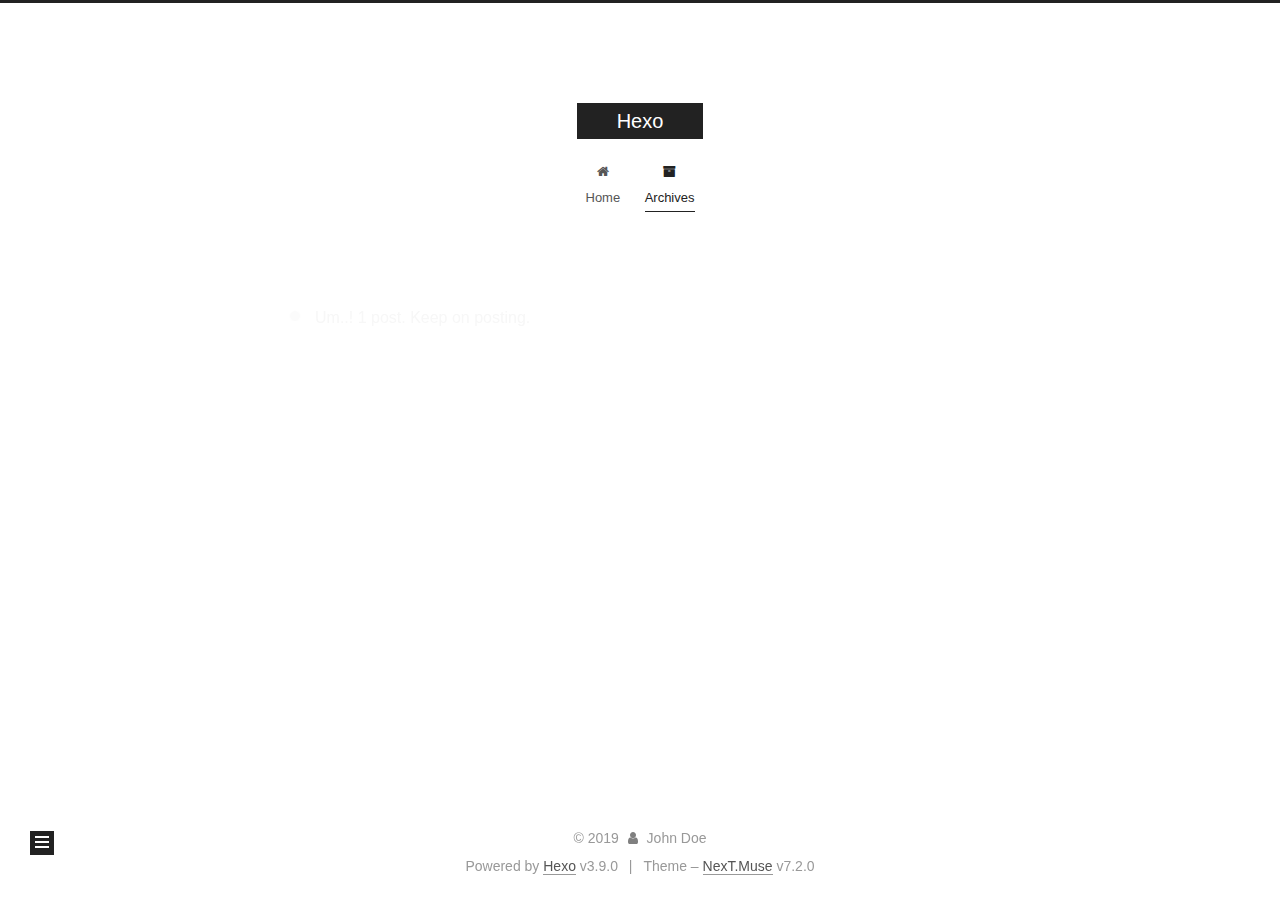
==== commit 3cb32717: "Site updated: 2019-07-20 22:56:14" ====
--- a/archives/index.html
+++ b/archives/index.html
@@ -95,7 +95,7 @@
 
   <meta property="og:type" content="website">
 <meta property="og:title" content="Hexo">
-<meta property="og:url" content="http://yoursite.com/archives/index.html">
+<meta property="og:url" content="http://szzadkk.github.io/blog/archives/index.html">
 <meta property="og:site_name" content="Hexo">
 <meta property="og:locale" content="default">
 <meta name="twitter:card" content="summary">
@@ -107,7 +107,7 @@
 
   
   
-  <link rel="canonical" href="http://yoursite.com/archives/">
+  <link rel="canonical" href="http://szzadkk.github.io/blog/archives/">
 
 
 
--- a/css/main.css
+++ b/css/main.css
@@ -1705,7 +1705,7 @@
   width: 4px;
   height: 4px;
   border-radius: 50%;
-  background: #d98f5d;
+  background: #4ad526;
 }
 .feed-link,
 .chat {
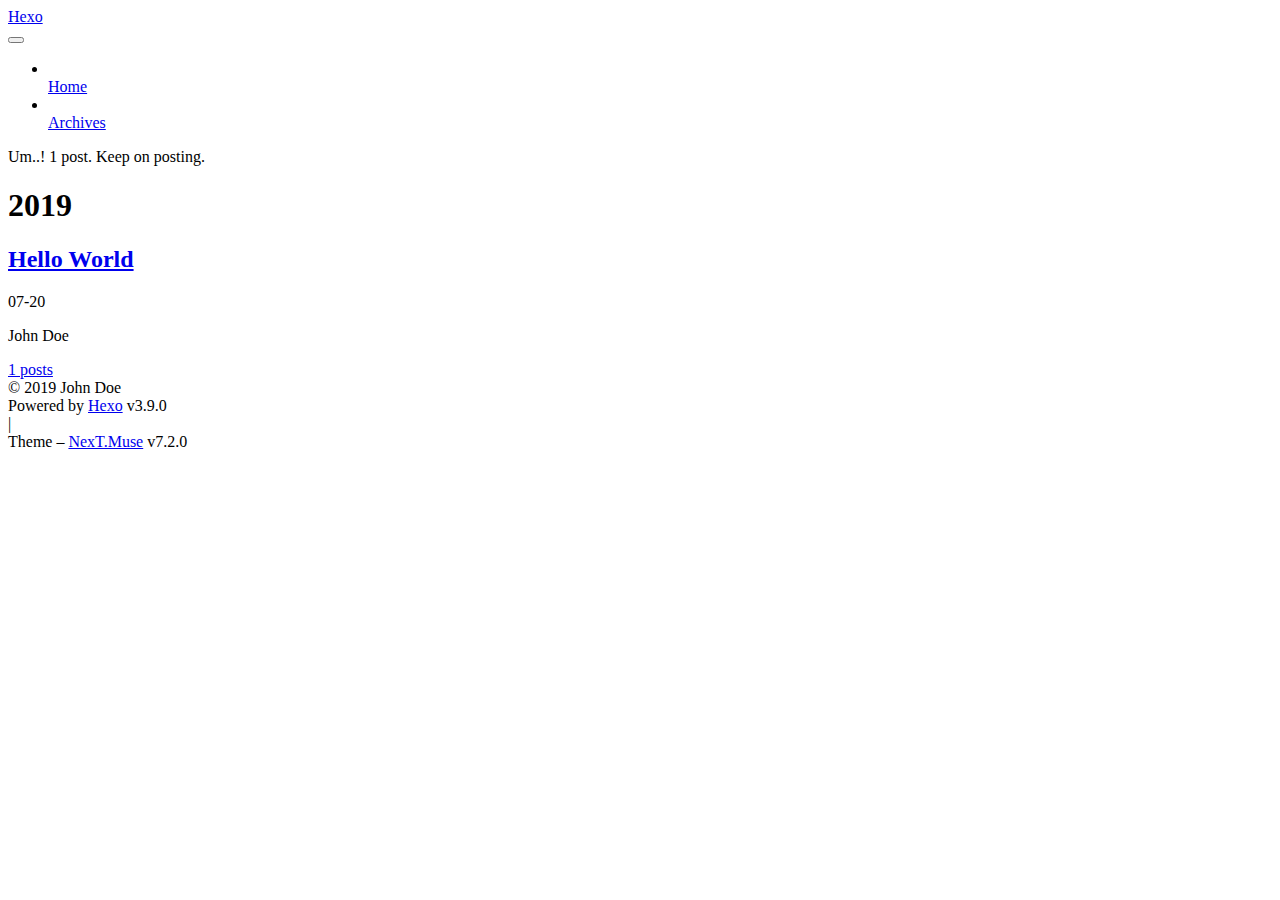
==== commit 62f37e0c: "Site updated: 2019-07-20 23:01:50" ====
--- a/archives/index.html
+++ b/archives/index.html
@@ -32,30 +32,30 @@
 
 
 
-  <link rel="apple-touch-icon" sizes="180x180" href="/images/apple-touch-icon-next.png?v=7.2.0">
-
-
-  <link rel="icon" type="image/png" sizes="32x32" href="/images/favicon-32x32-next.png?v=7.2.0">
-
-
-  <link rel="icon" type="image/png" sizes="16x16" href="/images/favicon-16x16-next.png?v=7.2.0">
-
-
-  <link rel="mask-icon" href="/images/logo.svg?v=7.2.0" color="#222">
-
-
-
-
-
-
-<link rel="stylesheet" href="/css/main.css?v=7.2.0">
-
-
-
-
-
-
-<link rel="stylesheet" href="/lib/font-awesome/css/font-awesome.min.css?v=4.7.0">
+  <link rel="apple-touch-icon" sizes="180x180" href="/blog/images/apple-touch-icon-next.png?v=7.2.0">
+
+
+  <link rel="icon" type="image/png" sizes="32x32" href="/blog/images/favicon-32x32-next.png?v=7.2.0">
+
+
+  <link rel="icon" type="image/png" sizes="16x16" href="/blog/images/favicon-16x16-next.png?v=7.2.0">
+
+
+  <link rel="mask-icon" href="/blog/images/logo.svg?v=7.2.0" color="#222">
+
+
+
+
+
+
+<link rel="stylesheet" href="/blog/css/main.css?v=7.2.0">
+
+
+
+
+
+
+<link rel="stylesheet" href="/blog/lib/font-awesome/css/font-awesome.min.css?v=4.7.0">
 
 
 
@@ -67,7 +67,7 @@
 <script id="hexo.configurations">
   var NexT = window.NexT || {};
   var CONFIG = {
-    root: '/',
+    root: '/blog/',
     scheme: 'Muse',
     version: '7.2.0',
     sidebar: {"position":"left","display":"post","offset":12,"onmobile":false},
@@ -175,7 +175,7 @@
     
 
     <div class="custom-logo-site-title">
-      <a href="/" class="brand" rel="start">
+      <a href="/blog/" class="brand" rel="start">
         <span class="logo-line-before"><i></i></span>
         <span class="site-title">Hexo</span>
         <span class="logo-line-after"><i></i></span>
@@ -213,7 +213,7 @@
 
     
 
-    <a href="/" rel="section"><i class="menu-item-icon fa fa-fw fa-home"></i> <br>Home</a>
+    <a href="/blog/" rel="section"><i class="menu-item-icon fa fa-fw fa-home"></i> <br>Home</a>
 
   </li>
         
@@ -229,7 +229,7 @@
 
     
 
-    <a href="/archives/" rel="section"><i class="menu-item-icon fa fa-fw fa-archive"></i> <br>Archives</a>
+    <a href="/blog/archives/" rel="section"><i class="menu-item-icon fa fa-fw fa-archive"></i> <br>Archives</a>
 
   </li>
 
@@ -313,7 +313,7 @@
 
       <h2 class="post-title">
         
-          <a class="post-title-link" href="/2019/07/20/hello-world/" itemprop="url">
+          <a class="post-title-link" href="/blog/2019/07/20/hello-world/" itemprop="url">
             
               <span itemprop="name">Hello World</span>
             
@@ -380,7 +380,7 @@
     
       <div class="site-state-item site-state-posts">
         
-          <a href="/archives/">
+          <a href="/blog/archives/">
         
           <span class="site-state-item-count">1</span>
           <span class="site-state-item-name">posts</span>
@@ -508,34 +508,34 @@
 
 
   
-  <script src="/lib/jquery/index.js?v=3.4.1"></script>
-
-  
-  <script src="/lib/velocity/velocity.min.js?v=1.2.1"></script>
-
-  
-  <script src="/lib/velocity/velocity.ui.min.js?v=1.2.1"></script>
-
-
-
-
-  <script src="/js/utils.js?v=7.2.0"></script>
-
-  <script src="/js/motion.js?v=7.2.0"></script>
-
-
-
-  
-  
-
-
-  <script src="/js/schemes/muse.js?v=7.2.0"></script>
-
-
-
-  
-
-  <script src="/js/next-boot.js?v=7.2.0"></script>
+  <script src="/blog/lib/jquery/index.js?v=3.4.1"></script>
+
+  
+  <script src="/blog/lib/velocity/velocity.min.js?v=1.2.1"></script>
+
+  
+  <script src="/blog/lib/velocity/velocity.ui.min.js?v=1.2.1"></script>
+
+
+
+
+  <script src="/blog/js/utils.js?v=7.2.0"></script>
+
+  <script src="/blog/js/motion.js?v=7.2.0"></script>
+
+
+
+  
+  
+
+
+  <script src="/blog/js/schemes/muse.js?v=7.2.0"></script>
+
+
+
+  
+
+  <script src="/blog/js/next-boot.js?v=7.2.0"></script>
 
   
 
